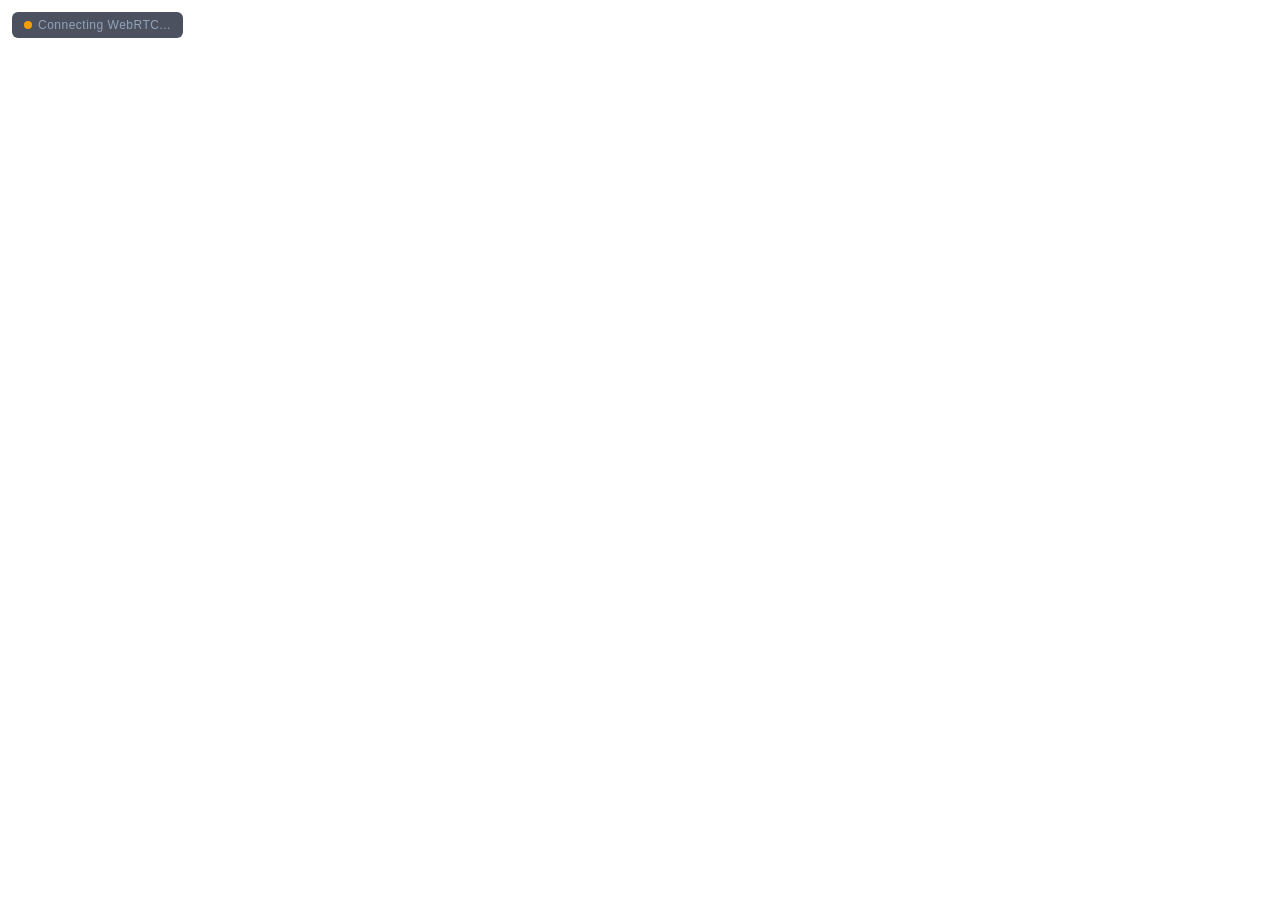
==== apps/desktop/frontend/obs_player.html @ 8ba6447a "Initial commit: OBS Camera Pro production multi-camera system" ====
<!DOCTYPE html>
<html lang="en">
<head>
  <meta charset="UTF-8">
  <title>OBS Camera Pro - Stream Player</title>
  <style>
    * { box-sizing: border-box; margin: 0; padding: 0; }
    html, body {
      width: 100%;
      height: 100%;
      background: transparent;
      overflow: hidden;
      display: flex;
      align-items: center;
      justify-content: center;
      font-family: -apple-system, BlinkMacSystemFont, 'Segoe UI', Roboto, Helvetica, Arial, sans-serif;
    }
    video {
      width: 100%;
      height: 100%;
      object-fit: cover;
      display: block;
      background: transparent;
    }
    #status-overlay {
      position: absolute;
      top: 12px;
      left: 12px;
      padding: 6px 12px;
      border-radius: 6px;
      background: rgba(15, 23, 42, 0.75);
      backdrop-filter: blur(8px);
      color: #94a3b8;
      font-size: 12px;
      font-weight: 500;
      letter-spacing: 0.5px;
      pointer-events: none;
      transition: opacity 0.5s ease;
      display: flex;
      align-items: center;
      gap: 6px;
    }
    .status-dot {
      width: 8px;
      height: 8px;
      border-radius: 50%;
      background: #f59e0b;
    }
    .status-dot.online {
      background: #10b981;
      box-shadow: 0 0 8px rgba(16, 185, 129, 0.6);
    }
    .status-dot.offline {
      background: #ef4444;
    }
  </style>
</head>
<body>
  <div id="status-overlay">
    <div id="dot" class="status-dot"></div>
    <span id="status-text">Connecting to Camera...</span>
  </div>
  <video id="videoPlayer" autoplay playsinline></video>

  <script>
    const urlParts = window.location.pathname.split('/');
    const deviceId = urlParts[urlParts.length - 1];
    const cleanId = deviceId.toLowerCase().replace(/[^a-z0-9]/g, '');
    const streamPath = 'camera_' + cleanId;
    
    // MediaMTX WHEP port is 8889
    const whepUrl = `${window.location.protocol}//${window.location.hostname}:8889/${streamPath}/whep`;
    const video = document.getElementById('videoPlayer');
    const overlay = document.getElementById('status-overlay');
    const statusText = document.getElementById('status-text');
    const dot = document.getElementById('dot');

    let pc = null;
    let reconnectTimeout = null;

    async function startWhepSession() {
      if (pc) {
        try { pc.close(); } catch(e) {}
      }

      statusText.innerText = "Connecting WebRTC...";
      dot.className = "status-dot";

      pc = new RTCPeerConnection({
        iceServers: [{ urls: 'stun:stun.l.google.com:19302' }]
      });

      pc.addTransceiver('video', { direction: 'recvonly' });
      pc.addTransceiver('audio', { direction: 'recvonly' });

      pc.ontrack = (event) => {
        if (event.streams && event.streams[0]) {
          video.srcObject = event.streams[0];
        } else {
          let inboundStream = new MediaStream();
          inboundStream.addTrack(event.track);
          video.srcObject = inboundStream;
        }
        dot.className = "status-dot online";
        statusText.innerText = "LIVE";
        // Hide overlay after 3 seconds of stable streaming
        setTimeout(() => {
          overlay.style.opacity = '0';
        }, 3000);
      };

      pc.onconnectionstatechange = () => {
        if (pc.connectionState === 'connected') {
          dot.className = "status-dot online";
          statusText.innerText = "LIVE";
        } else if (pc.connectionState === 'disconnected' || pc.connectionState === 'failed') {
          overlay.style.opacity = '1';
          dot.className = "status-dot offline";
          statusText.innerText = "Reconnecting...";
          scheduleReconnect();
        }
      };

      try {
        const offer = await pc.createOffer();
        await pc.setLocalDescription(offer);

        const resp = await fetch(whepUrl, {
          method: 'POST',
          headers: { 'Content-Type': 'application/sdp' },
          body: offer.sdp
        });

        if (!resp.ok) {
          throw new Error('MediaMTX WHEP returned ' + resp.status);
        }

        const answerSdp = await resp.text();
        await pc.setRemoteDescription(new RTCSessionDescription({
          type: 'answer',
          sdp: answerSdp
        }));
      } catch (err) {
        overlay.style.opacity = '1';
        dot.className = "status-dot offline";
        statusText.innerText = "Camera Waiting...";
        scheduleReconnect();
      }
    }

    function scheduleReconnect() {
      if (reconnectTimeout) clearTimeout(reconnectTimeout);
      reconnectTimeout = setTimeout(startWhepSession, 3000);
    }

    // Attempt video playback on user gesture if autoplay policies block it
    video.addEventListener('click', () => {
      video.play().catch(() => {});
    });

    startWhepSession();
  </script>
</body>
</html>
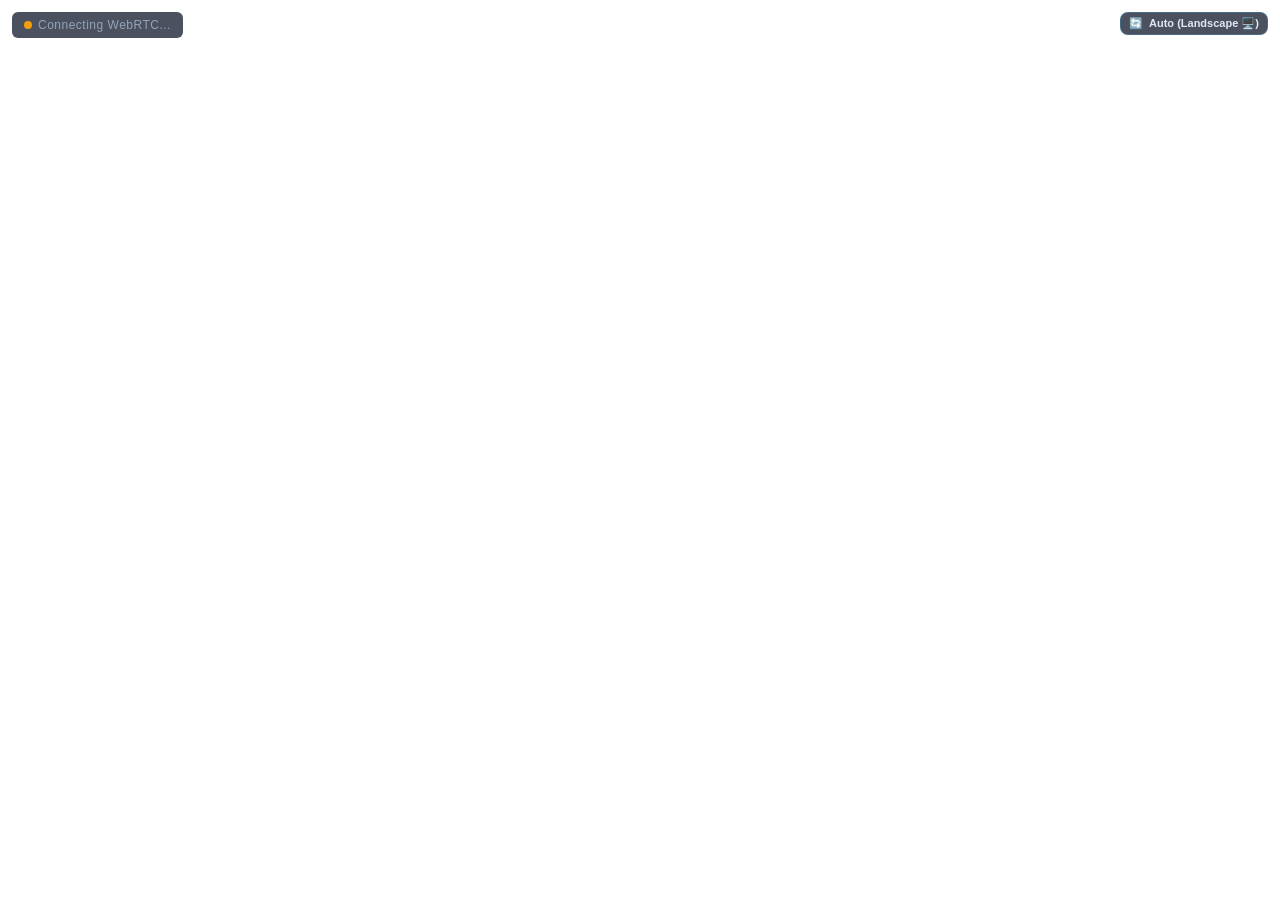
==== commit d3b15c54: "Fix lens switching (.5x, 1x, 3x), camera switch icon button, and auto-orientation rotation" ====
--- a/apps/desktop/frontend/obs_player.html
+++ b/apps/desktop/frontend/obs_player.html
@@ -15,12 +15,23 @@
       justify-content: center;
       font-family: -apple-system, BlinkMacSystemFont, 'Segoe UI', Roboto, Helvetica, Arial, sans-serif;
     }
+    #player-container {
+      position: relative;
+      width: 100%;
+      height: 100%;
+      display: flex;
+      align-items: center;
+      justify-content: center;
+      overflow: hidden;
+    }
     video {
       width: 100%;
       height: 100%;
       object-fit: cover;
       display: block;
       background: transparent;
+      transform-origin: center center;
+      transition: transform 0.35s cubic-bezier(0.4, 0, 0.2, 1);
     }
     #status-overlay {
       position: absolute;
@@ -39,6 +50,31 @@
       display: flex;
       align-items: center;
       gap: 6px;
+      z-index: 10;
+    }
+    #orientation-controls {
+      position: absolute;
+      top: 12px;
+      right: 12px;
+      display: flex;
+      align-items: center;
+      gap: 6px;
+      background: rgba(15, 23, 42, 0.75);
+      backdrop-filter: blur(8px);
+      border: 1px solid rgba(56, 189, 248, 0.25);
+      padding: 4px 8px;
+      border-radius: 8px;
+      color: #e2e8f0;
+      font-size: 11px;
+      font-weight: 600;
+      cursor: pointer;
+      user-select: none;
+      z-index: 10;
+      transition: background 0.2s ease;
+    }
+    #orientation-controls:hover {
+      background: rgba(15, 23, 42, 0.95);
+      border-color: rgba(56, 189, 248, 0.5);
     }
     .status-dot {
       width: 8px;
@@ -56,11 +92,19 @@
   </style>
 </head>
 <body>
-  <div id="status-overlay">
-    <div id="dot" class="status-dot"></div>
-    <span id="status-text">Connecting to Camera...</span>
+  <div id="player-container">
+    <div id="status-overlay">
+      <div id="dot" class="status-dot"></div>
+      <span id="status-text">Connecting to Camera...</span>
+    </div>
+
+    <div id="orientation-controls" title="Click to cycle: Auto -> Landscape -> Portrait">
+      <span id="orient-icon">&#128260;</span>
+      <span id="orient-label">Auto: Landscape</span>
+    </div>
+
+    <video id="videoPlayer" autoplay playsinline muted></video>
   </div>
-  <video id="videoPlayer" autoplay playsinline></video>
 
   <script>
     const urlParts = window.location.pathname.split('/');
@@ -74,9 +118,98 @@
     const overlay = document.getElementById('status-overlay');
     const statusText = document.getElementById('status-text');
     const dot = document.getElementById('dot');
+    const orientLabel = document.getElementById('orient-label');
+    const orientControl = document.getElementById('orientation-controls');
 
     let pc = null;
     let reconnectTimeout = null;
+    let ws = null;
+
+    // Rotation & Orientation states: 'auto', 'landscape', 'portrait'
+    let orientationMode = 'auto'; // 'auto' | 'landscape' | 'portrait'
+    let detectedAngle = 0; // 0, 90, 180, 270 from phone
+    let currentAngle = 0;
+
+    function applyVideoTransform(angle) {
+      currentAngle = angle;
+      const W = window.innerWidth || document.documentElement.clientWidth;
+      const H = window.innerHeight || document.documentElement.clientHeight;
+
+      if (angle === 90 || angle === 270) {
+        // Swap dimensions: scale so video fills container without borders
+        const scaleFactor = Math.max(W / H, H / W);
+        video.style.transform = `rotate(${angle}deg) scale(${scaleFactor})`;
+      } else {
+        video.style.transform = `rotate(${angle}deg) scale(1)`;
+      }
+    }
+
+    function updateOrientationUI() {
+      let targetAngle = 0;
+      let displayMode = "";
+
+      if (orientationMode === 'auto') {
+        targetAngle = detectedAngle;
+        const isPortrait = (detectedAngle === 90 || detectedAngle === 270);
+        displayMode = `Auto (${isPortrait ? 'Portrait 📱' : 'Landscape 🖥️'})`;
+      } else if (orientationMode === 'landscape') {
+        targetAngle = 0;
+        displayMode = 'Landscape 🖥️';
+      } else if (orientationMode === 'portrait') {
+        targetAngle = 90;
+        displayMode = 'Portrait 📱';
+      }
+
+      orientLabel.innerText = displayMode;
+      applyVideoTransform(targetAngle);
+    }
+
+    // Toggle orientation on click: Auto -> Landscape -> Portrait -> Auto
+    orientControl.addEventListener('click', () => {
+      if (orientationMode === 'auto') {
+        orientationMode = 'landscape';
+      } else if (orientationMode === 'landscape') {
+        orientationMode = 'portrait';
+      } else {
+        orientationMode = 'auto';
+      }
+      updateOrientationUI();
+    });
+
+    window.addEventListener('resize', () => {
+      applyVideoTransform(currentAngle);
+    });
+
+    // Connect to WebSocket for real-time camera orientation detection
+    function connectSignalingWebSocket() {
+      const wsProtocol = window.location.protocol === 'https:' ? 'wss:' : 'ws:';
+      const wsUrl = `${wsProtocol}//${window.location.host}/ws/devices`;
+
+      try {
+        ws = new WebSocket(wsUrl);
+        ws.onmessage = (event) => {
+          try {
+            const msg = JSON.parse(event.data);
+            if (msg.device_id === deviceId) {
+              if (msg.type === 'camera_orientation' || msg.type === 'telemetry_update') {
+                const data = msg.payload || msg.data || {};
+                if (data.rotation_degrees !== undefined) {
+                  detectedAngle = data.rotation_degrees;
+                  if (orientationMode === 'auto') {
+                    updateOrientationUI();
+                  }
+                }
+              }
+            }
+          } catch(e) {}
+        };
+        ws.onclose = () => {
+          setTimeout(connectSignalingWebSocket, 4000);
+        };
+      } catch (e) {
+        setTimeout(connectSignalingWebSocket, 4000);
+      }
+    }
 
     async function startWhepSession() {
       if (pc) {
@@ -125,10 +258,26 @@
         const offer = await pc.createOffer();
         await pc.setLocalDescription(offer);
 
+        // Wait for ICE gathering so vanilla ICE includes local host candidates
+        await new Promise((resolve) => {
+          if (pc.iceGatheringState === 'complete') {
+            resolve();
+          } else {
+            const check = () => {
+              if (pc.iceGatheringState === 'complete') {
+                pc.removeEventListener('icegatheringstatechange', check);
+                resolve();
+              }
+            };
+            pc.addEventListener('icegatheringstatechange', check);
+            setTimeout(resolve, 1500);
+          }
+        });
+
         const resp = await fetch(whepUrl, {
           method: 'POST',
           headers: { 'Content-Type': 'application/sdp' },
-          body: offer.sdp
+          body: pc.localDescription ? pc.localDescription.sdp : offer.sdp
         });
 
         if (!resp.ok) {
@@ -158,8 +307,9 @@
       video.play().catch(() => {});
     });
 
+    updateOrientationUI();
+    connectSignalingWebSocket();
     startWhepSession();
   </script>
 </body>
 </html>
-
